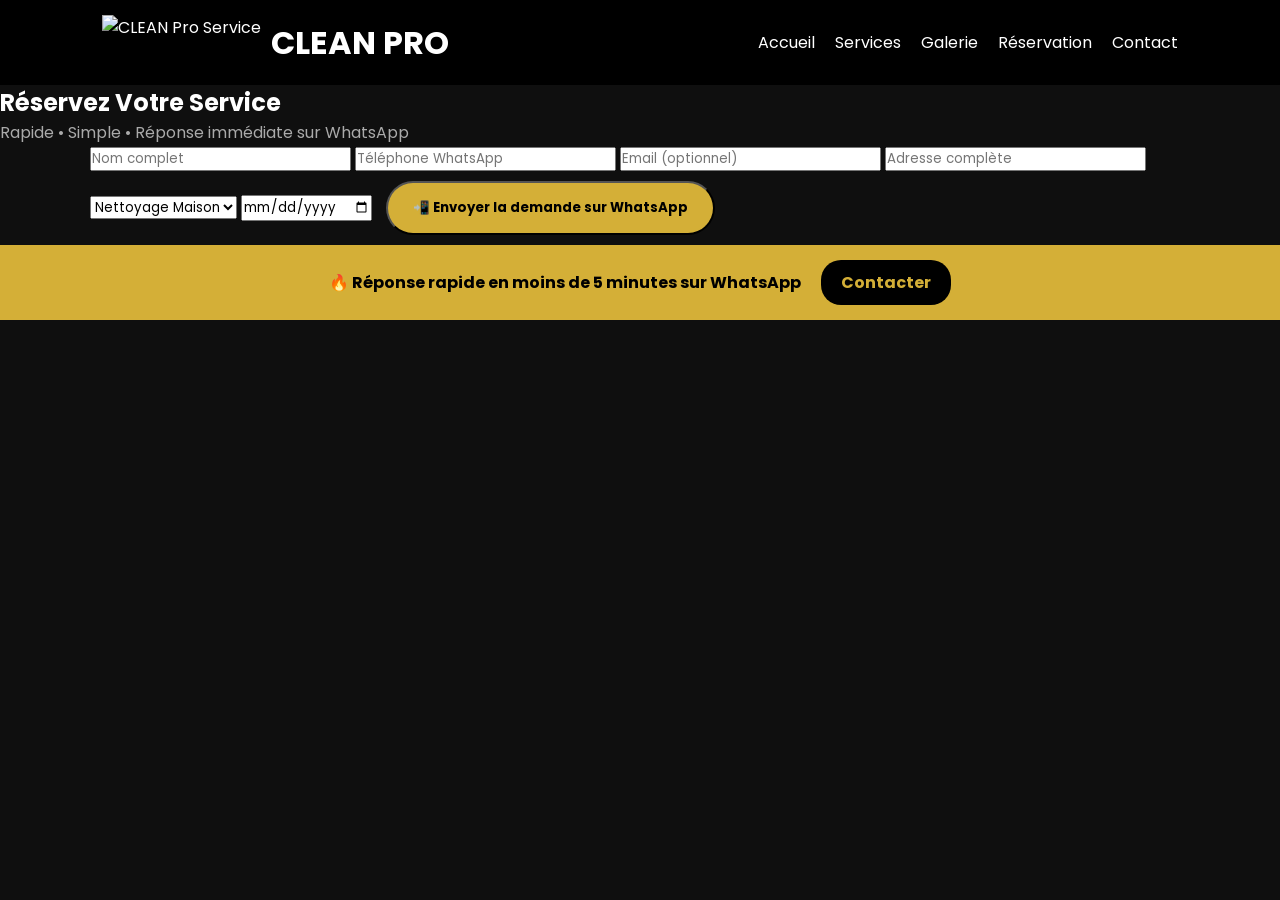
==== reservation.html @ 98c0e23e "Add files via upload" ====
<!DOCTYPE html>
<html lang="fr">

<head>

<meta charset="UTF-8">
<meta name="viewport" content="width=device-width, initial-scale=1.0">

<title>Réservation | CLEAN Pro Service</title>

<meta name="description" content="Réservez rapidement un service de nettoyage professionnel avec CLEAN Pro Service.">
<meta name="keywords" content="réservation nettoyage, ménage maison, nettoyage bureau, vitres, désinfection">
<meta name="author" content="CLEAN Pro Service">

<meta property="og:title" content="Réservation CLEAN Pro Service">
<meta property="og:description" content="Réservez votre service de nettoyage en quelques secondes">
<meta property="og:image" content="image/logo.png">

<link rel="stylesheet" href="style.css">
<link href="https://fonts.googleapis.com/css2?family=Poppins:wght@300;400;600;700&display=swap" rel="stylesheet">

</head>

<body>

<!-- ================= HEADER ================= -->
<header>

<div class="menu-toggle" id="menuToggle">☰</div>

<div class="logo">
  <img src="image/logo.png" alt="CLEAN Pro Service">
  <div class="logo-text">
    <h1>CLEAN <span>PRO</span></h1>
  </div>
</div>

<nav id="navbar">
<ul>
<li><a href="index.html">Accueil</a></li>
<li><a href="services.html">Services</a></li>
<li><a href="galerie.html">Galerie</a></li>
<li><a href="reservation.html">Réservation</a></li>
<li><a href="contact.html">Contact</a></li>
</ul>
</nav>

</header>

<!-- ================= TITLE ================= -->
<section class="page-title">
<h2>Réservez Votre Service</h2>
<p style="color:#aaa;">Rapide • Simple • Réponse immédiate sur WhatsApp</p>
</section>

<!-- ================= FORM ================= -->
<section class="reservation-section container">

<form id="bookingForm">

<input type="text" id="name" placeholder="Nom complet" required>

<input type="tel" id="phone" placeholder="Téléphone WhatsApp" required>

<input type="email" id="email" placeholder="Email (optionnel)">

<input type="text" id="address" placeholder="Adresse complète" required>

<select id="service">
<option>Nettoyage Maison</option>
<option>Nettoyage Bureau</option>
<option>Nettoyage Vitres</option>
<option>Désinfection</option>
</select>

<input type="date" id="date" required>

<button type="button" onclick="sendBooking()" class="btn">
📲 Envoyer la demande sur WhatsApp
</button>

</form>

</section>

<!-- ================= CTA ================= -->
<section class="cta-bar">
<p>🔥 Réponse rapide en moins de 5 minutes sur WhatsApp</p>
<a href="https://wa.me/22898207231">Contacter</a>
</section>

<script src="app.js"></script>

</body>
</html>
---- style.css ----
*{
    margin:0;
    padding:0;
    box-sizing:border-box;
    font-family:'Poppins',sans-serif;
}

body{
    background:#0f0f0f;
    color:white;
    overflow-x:hidden;
}

/* =========================
   CONTAINER GLOBAL (CADRAGE)
========================= */
.container{
    width:90%;
    max-width:1100px;
    margin:auto;
}

/* =========================
   HEADER
========================= */
header{
    display:flex;
    justify-content:space-between;
    align-items:center;
    padding:15px 8%;
    background:#000;
    position:sticky;
    top:0;
    z-index:1000;
}

/* MENU HAMBURGER (GAUCHE) */
.menu-toggle{
    font-size:30px;
    cursor:pointer;
    color:#D4AF37;
    display:none;
}

/* LOGO */
.logo{
    display:flex;
    align-items:center;
    gap:10px;
}

.logo img{
    height:55px;
    width:auto;
    object-fit:contain;
}

/* NAVIGATION PC */
nav ul{
    display:flex;
    list-style:none;
    gap:20px;
}

nav a{
    text-decoration:none;
    color:white;
    transition:0.3s;
}

nav a:hover{
    color:#D4AF37;
}

/* =========================
   HERO
========================= */
.hero{
    min-height:90vh;
    display:flex;
    justify-content:center;
    align-items:center;
    text-align:center;
    padding:20px;
}

.hero-content h2{
    font-size:3rem;
    color:#D4AF37;
    margin-bottom:15px;
}

.hero-content p{
    max-width:700px;
    margin:auto;
    font-size:1.1rem;
    line-height:1.8;
}

/* =========================
   BUTTONS
========================= */
.buttons{
    margin-top:30px;
}

.btn{
    display:inline-block;
    background:#D4AF37;
    color:black;
    padding:15px 25px;
    border-radius:50px;
    text-decoration:none;
    font-weight:bold;
    margin:10px;
    transition:0.3s;
}

.btn:hover{
    transform:translateY(-3px) scale(1.05);
}

/* =========================
   CARDS / SERVICES
========================= */
.service-grid{
    display:grid;
    grid-template-columns:repeat(auto-fit,minmax(250px,1fr));
    gap:20px;
    width:90%;
    max-width:1100px;
    margin:40px auto;
}

.card{
    background:#1a1a1a;
    border:1px solid #D4AF37;
    border-radius:15px;
    padding:20px;
    text-align:center;
    transition:0.4s;
    opacity:0;
    transform:translateY(40px);
}

.card.show{
    opacity:1;
    transform:translateY(0);
}

.card:hover{
    transform:translateY(-10px) scale(1.02);
    box-shadow:0 10px 25px rgba(212,175,55,0.25);
}

.card img{
    width:100%;
    height:160px;
    object-fit:cover;
    border-radius:10px;
    margin-bottom:10px;
}

.card h3{
    color:#D4AF37;
}

/* =========================
   CONTACT
========================= */
.contact-section{
    display:flex;
    justify-content:center;
    padding:60px 8%;
}

.contact-info{
    background:#1a1a1a;
    border:1px solid #D4AF37;
    padding:30px;
    border-radius:15px;
    text-align:center;
    max-width:400px;
    width:100%;
}

/* WhatsApp bouton */
.whatsapp-btn{
    display:inline-block;
    margin-top:20px;
    background:#25D366;
    color:white;
    padding:15px 20px;
    border-radius:50px;
    text-decoration:none;
    font-weight:bold;
    transition:0.3s;
}

.whatsapp-btn:hover{
    transform:scale(1.05);
}

/* =========================
   SOCIAL
========================= */
.social-links{
    text-align:center;
    padding:20px;
}

.social-links a{
    display:inline-block;
    margin:10px;
    padding:10px 15px;
    border:1px solid #D4AF37;
    border-radius:10px;
    color:#D4AF37;
    text-decoration:none;
    transition:0.3s;
}

.social-links a:hover{
    background:#D4AF37;
    color:black;
}

/* =========================
   CTA BAR
========================= */
.cta-bar{
    background:#D4AF37;
    color:black;
    display:flex;
    justify-content:center;
    align-items:center;
    gap:20px;
    padding:15px;
    font-weight:bold;
}

.cta-bar a{
    background:black;
    color:#D4AF37;
    padding:10px 20px;
    border-radius:20px;
    text-decoration:none;
}

.cta-bar a:hover{
    transform:scale(1.05);
}

/* =========================
   WHATSAPP FLOAT
========================= */
.whatsapp-float{
    position:fixed;
    bottom:20px;
    left:20px;
    background:#25D366;
    color:white;
    padding:15px;
    border-radius:50%;
    font-size:25px;
    text-decoration:none;
    z-index:9999;
    transition:0.3s;
}

.whatsapp-float:hover{
    transform:scale(1.1) rotate(10deg);
}

/* =========================
   FOOTER
========================= */
footer{
    background:black;
    text-align:center;
    padding:20px;
    color:#999;
}

/* =========================
   MOBILE IPHONE / ANDROID
========================= */
@media(max-width:768px){

.hero-content h2{
    font-size:2rem;
}

.btn{
    display:block;
    width:90%;
    margin:15px auto;
}

/* MENU MOBILE */
.menu-toggle{
    display:block;
}

nav ul{
    display:none;
    flex-direction:column;
    position:absolute;
    top:70px;
    left:0;
    width:100%;
    background:black;
    padding:20px;
}

nav ul.show{
    display:flex;
}

.logo img{
    height:45px;
}
.gallery-grid{
    display:grid;
    grid-template-columns:repeat(auto-fit,minmax(250px,1fr));
    gap:20px;
    width:90%;
    max-width:1100px;
    margin:40px auto;
}

/* CARD GALERIE */
.gallery-grid .card{
    background:#1a1a1a;
    border:1px solid #D4AF37;
    border-radius:15px;
    overflow:hidden;
    text-align:center;
    transition:0.4s ease;
}

.gallery-grid .card:hover{
    transform:scale(1.03);
    box-shadow:0 10px 25px rgba(212,175,55,0.25);
}

/* IMAGE PRO PREVIEW (IMPORTANT) */
.gallery-grid .card img{
    width:100%;
    height:200px;
    object-fit:cover; /* 🔥 clé pour recadrer proprement */
    display:block;
}

/* TEXTE */
.gallery-grid .card h3{
    padding:15px;
    color:#D4AF37;
    font-size:1rem;
}
    
.reservation-section{
    display:flex;
    justify-content:center;
    padding:60px 8%;
}

.reservation-section form{
    background:#1a1a1a;
    border:1px solid #D4AF37;
    padding:30px;
    border-radius:15px;
    width:100%;
    max-width:500px;
    display:flex;
    flex-direction:column;
    gap:15px;
}

.reservation-section h2{
    text-align:center;
    color:#D4AF37;
}

.reservation-section input,
.reservation-section select{
    padding:15px;
    border:none;
    border-radius:10px;
    background:#0f0f0f;
    color:white;
}

.reservation-section button{
    background:#D4AF37;
    color:black;
    padding:15px;
    border:none;
    border-radius:10px;
    font-weight:bold;
    cursor:pointer;
    transition:0.3s;
}

.reservation-section button:hover{
    transform:scale(1.05);
}
.contact-section{
    display:flex;
    justify-content:center;
    padding:60px 8%;
}

.contact-info{
    background:#1a1a1a;
    border:1px solid #D4AF37;
    padding:30px;
    border-radius:15px;
    text-align:center;
    max-width:420px;
    width:100%;
    transition:0.3s;
}

.contact-info:hover{
    transform:translateY(-5px);
    box-shadow:0 10px 25px rgba(212,175,55,0.2);
}

.contact-info h3{
    margin-bottom:15px;
}

.contact-info p{
    margin:10px 0;
    color:#ddd;
}
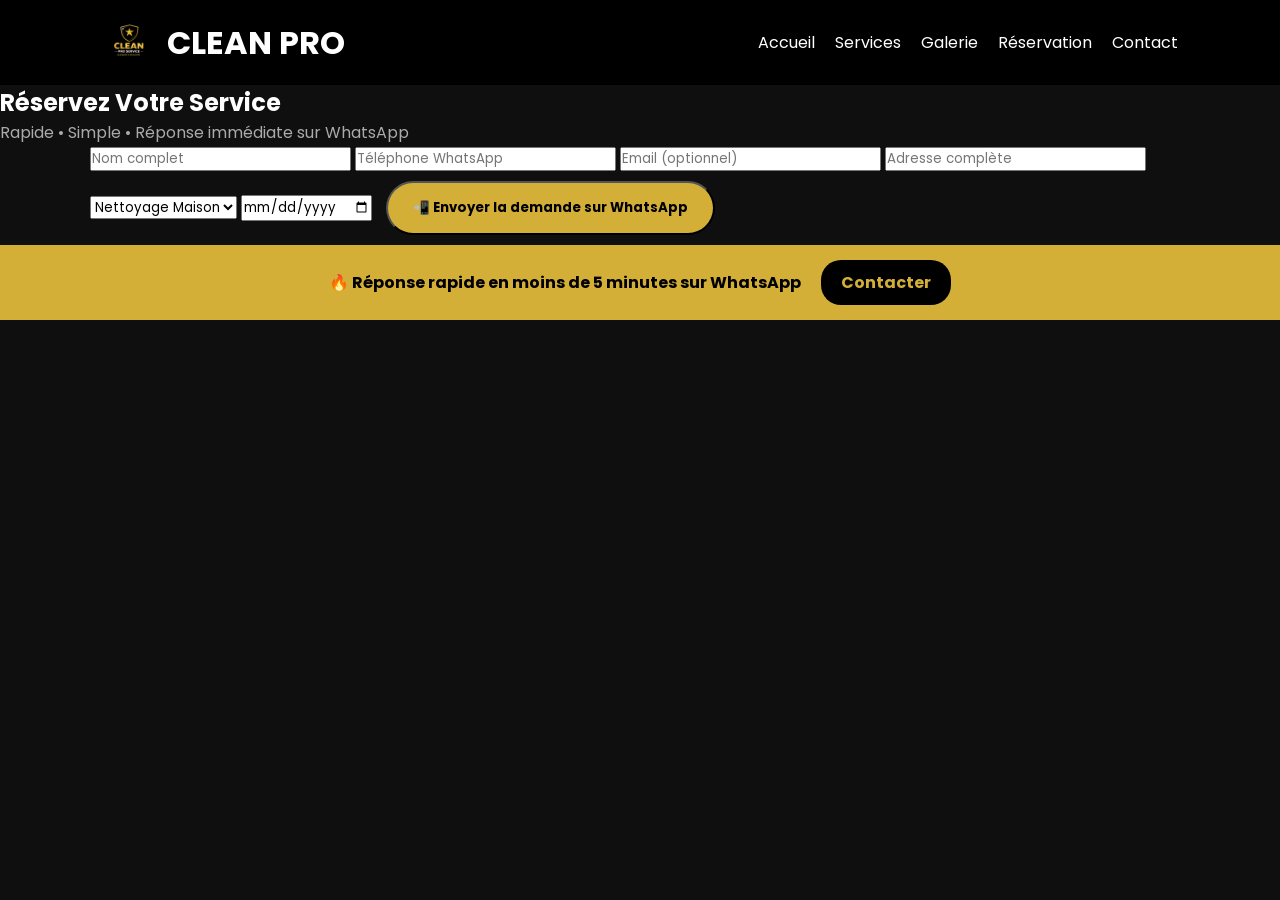
==== commit 36852c29: "Update reservation.html" ====
--- a/reservation.html
+++ b/reservation.html
@@ -88,8 +88,35 @@
 <p>🔥 Réponse rapide en moins de 5 minutes sur WhatsApp</p>
 <a href="https://wa.me/22898207231">Contacter</a>
 </section>
+  <script>
+function sendBooking(){
+
+const name = document.getElementById("name").value;
+const phone = document.getElementById("phone").value;
+const email = document.getElementById("email").value;
+const address = document.getElementById("address").value;
+const service = document.getElementById("service").value;
+const date = document.getElementById("date").value;
+
+const message =
+`Bonjour CLEAN Pro Service
+
+Nom : ${name}
+Téléphone : ${phone}
+Email : ${email}
+Adresse : ${address}
+Service : ${service}
+Date : ${date}`;
+
+const whatsapp =
+`https://wa.me/22898207231?text=${encodeURIComponent(message)}`;
+
+window.open(whatsapp, "_blank");
+}
+                      </script>
 
 <script src="app.js"></script>
+  
 
 </body>
-</html>+</html>
